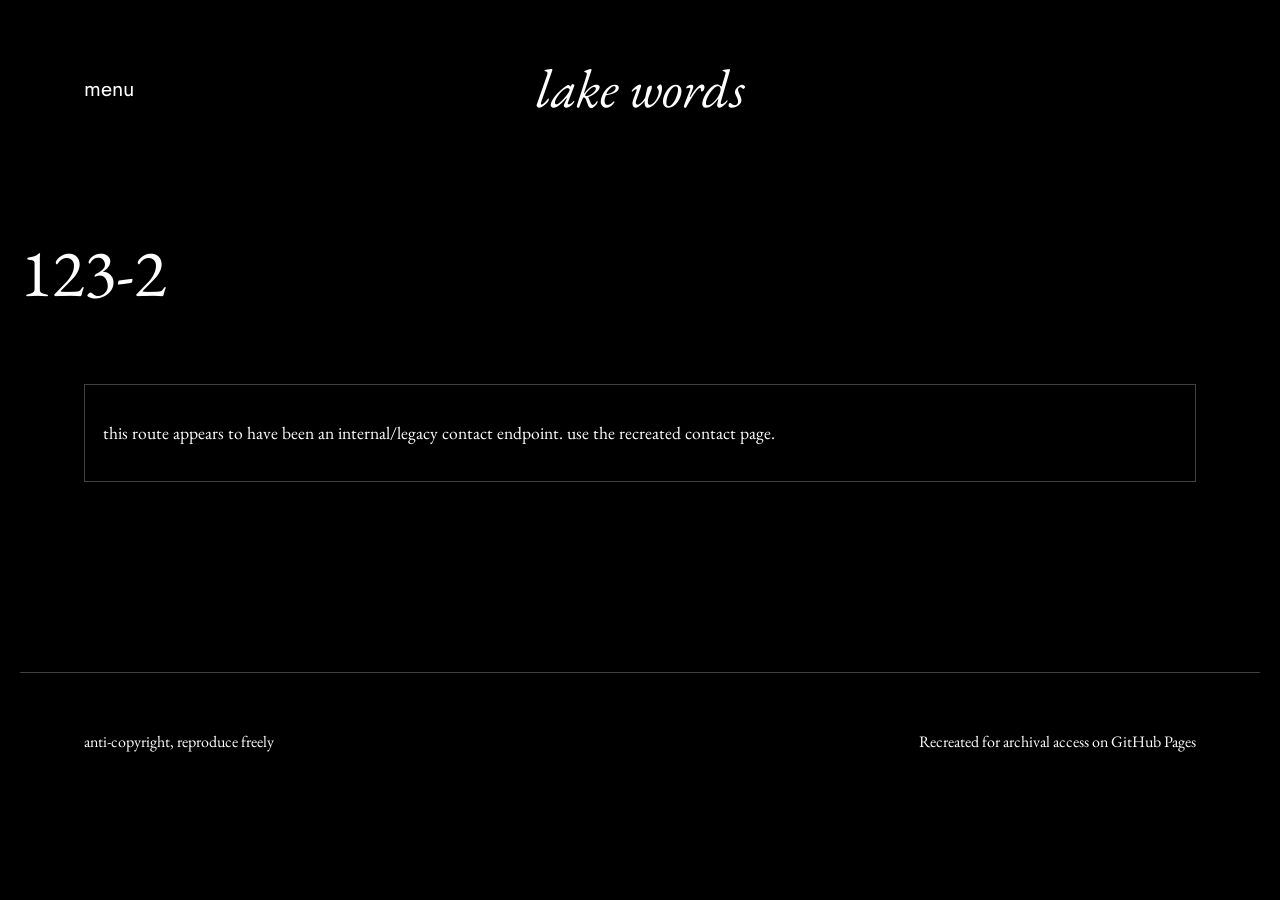
==== docs/123-2/index.html @ a726f297 "first" ====
<!doctype html>
<html lang="en">
<head>
  <meta charset="utf-8" />
  <meta name="viewport" content="width=device-width, initial-scale=1" />
  <title>123-2 - lake words</title>
  <link rel="stylesheet" href="../assets/styles.css" />
</head>
<body>
<header class="site-header">
  <button class="menu-toggle" data-menu-toggle aria-expanded="false" aria-controls="site-nav">menu</button>
  <h1 class="site-title"><a href="../index.html">lake words</a></h1>
  <div></div>
  <nav id="site-nav" class="site-nav" data-site-nav aria-label="Main Menu">
    <ul>
      <li><a href="../read-lake-words/index.html">read</a></li>
      <li><a href="../find-lake-words/index.html">find</a></li>
      <li><a href="../download/index.html">download</a></li>
      <li><a href="../connect/index.html">connect</a></li>
    </ul>
  </nav>
</header>
<main>
<section class="container page-hero"><h1>123-2</h1></section>
<section class="container" style="padding-bottom:3rem;">
  <div class="notice"><p>this route appears to have been an internal/legacy contact endpoint. use the recreated <a href="../contact/index.html">contact page</a>.</p></div>
</section>
</main>
<footer class="site-footer">
  <p>anti-copyright, reproduce freely</p>
  <p>Recreated for archival access on GitHub Pages</p>
</footer>
<script src="../assets/site.js"></script>
</body>
</html>
---- docs/assets/styles.css ----
@import url("https://fonts.googleapis.com/css2?family=EB+Garamond:ital,wght@0,400;0,600;1,400;1,600&family=Jost:wght@400;500;600&display=swap");

:root {
  --bg: #000;
  --fg: #fff;
  --muted: #d7d7d7;
  --line: rgba(255,255,255,0.25);
  --max: 1240px;
  --gap: clamp(20px, 5vw, 70px);
}
* { box-sizing: border-box; }
html, body { margin: 0; padding: 0; }
body {
  background: var(--bg);
  color: var(--fg);
  font-family: "EB Garamond", Georgia, serif;
  font-size: clamp(1.1rem, 1.15vw, 1.4rem);
  line-height: 1.65;
}
a { color: var(--fg); text-decoration: none; }
a:hover, a:focus-visible { text-decoration: underline; }
img { max-width: 100%; display: block; height: auto; }

.site-header {
  max-width: var(--max);
  margin: 0 auto;
  padding: 2.75rem var(--gap);
  display: grid;
  grid-template-columns: 1fr auto 1fr;
  align-items: center;
  gap: 1rem;
}
.menu-toggle {
  background: transparent;
  border: 0;
  color: var(--fg);
  font-size: 1.35rem;
  cursor: pointer;
  width: fit-content;
  padding: 0;
  font-family: "Jost", Arial, sans-serif;
}
.site-nav { display: none; }
.site-nav.open {
  display: flex;
  position: fixed;
  inset: 0;
  background: rgba(0,0,0,0.95);
  align-items: center;
  justify-content: center;
  z-index: 1000;
}
.site-nav ul {
  list-style: none;
  margin: 0;
  padding: 0;
  display: grid;
  gap: 1rem;
  text-align: center;
  font-size: clamp(1.5rem, 5vw, 3.3rem);
}
.site-title {
  margin: 0;
  text-align: center;
  font-size: clamp(2rem, 4.2vw, 3.75rem);
  font-style: italic;
  font-weight: 400;
}
.site-title a { text-decoration: none; }

main { min-height: 55vh; }
.container {
  max-width: var(--max);
  margin: 0 auto;
  padding: 0 var(--gap);
}
.page-hero {
  padding: 2.5rem 0 3.5rem;
}
.page-hero h1 {
  margin: 0;
  font-size: clamp(2.3rem, 6vw, 4.2rem);
  font-weight: 400;
  text-transform: lowercase;
}

.columns {
  display: grid;
  grid-template-columns: 1fr 1fr;
  gap: var(--gap);
}

.kicker {
  font-size: clamp(1.5rem, 3vw, 2.5rem);
  line-height: 1.2;
  margin: 0 0 2rem;
}
.poem p { margin: 0 0 .4rem; font-style: italic; }

.button-row {
  display: flex;
  flex-wrap: wrap;
  gap: .65rem;
  margin: 1.6rem 0;
}
.button {
  display: inline-block;
  border: 1px solid var(--fg);
  padding: .55rem 1rem;
  font-family: "Jost", Arial, sans-serif;
  font-size: .9rem;
  letter-spacing: .08em;
  text-transform: uppercase;
  text-decoration: none;
}
.button.inverse {
  background: var(--fg);
  color: var(--bg);
}

.card-grid {
  display: grid;
  grid-template-columns: repeat(auto-fit, minmax(250px, 1fr));
  gap: 1rem;
}
.card {
  border: 1px solid var(--line);
  padding: 1.1rem;
}
.card h2, .card h3 {
  margin-top: 0;
  margin-bottom: .5rem;
  font-size: clamp(1.4rem, 2.2vw, 2rem);
  font-weight: 400;
}
.small { font-size: .95rem; color: var(--muted); font-family: "Jost", Arial, sans-serif; }

.split-form {
  display: grid;
  grid-template-columns: 1fr auto;
  gap: .6rem;
  margin: 1.5rem 0;
}
input, textarea {
  width: 100%;
  padding: .9rem 1rem;
  border: 1px solid var(--fg);
  border-radius: 0;
  background: var(--bg);
  color: var(--fg);
  font: inherit;
}
textarea { min-height: 12rem; resize: vertical; }

.notice {
  border: 1px solid var(--line);
  padding: 1rem 1.1rem;
}

hr {
  border: 0;
  border-bottom: 1px solid var(--line);
  margin: 3rem 0;
}

.site-footer {
  max-width: var(--max);
  margin: 0 auto;
  padding: 2.5rem var(--gap);
  display: flex;
  justify-content: space-between;
  gap: 1rem;
  border-top: 1px solid var(--line);
  font-size: 1rem;
}

@media (max-width: 900px) {
  .site-header { grid-template-columns: auto 1fr auto; }
  .site-title { justify-self: center; }
  .columns { grid-template-columns: 1fr; }
  .split-form { grid-template-columns: 1fr; }
  .site-footer { flex-direction: column; }
}


.archive-content p { margin: 0 0 .65rem; }
.archive-content h2,
.archive-content h3,
.archive-content h4,
.archive-content h5,
.archive-content h6 {
  margin: 1.4rem 0 .75rem;
  font-weight: 400;
  text-transform: lowercase;
}
.archive-content h5 { font-size: clamp(1.25rem, 2.2vw, 1.8rem); }
.archive-content ul { margin: 0 0 1.2rem 1.2rem; }
.archive-content li { margin-bottom: .4rem; }
.archive-content figure { margin: 2rem 0; }
.archive-content img { width: 100%; }
.archive-content time {
  display: block;
  margin-top: .4rem;
  color: var(--muted);
  font-family: "Jost", Arial, sans-serif;
  font-size: .9rem;
}
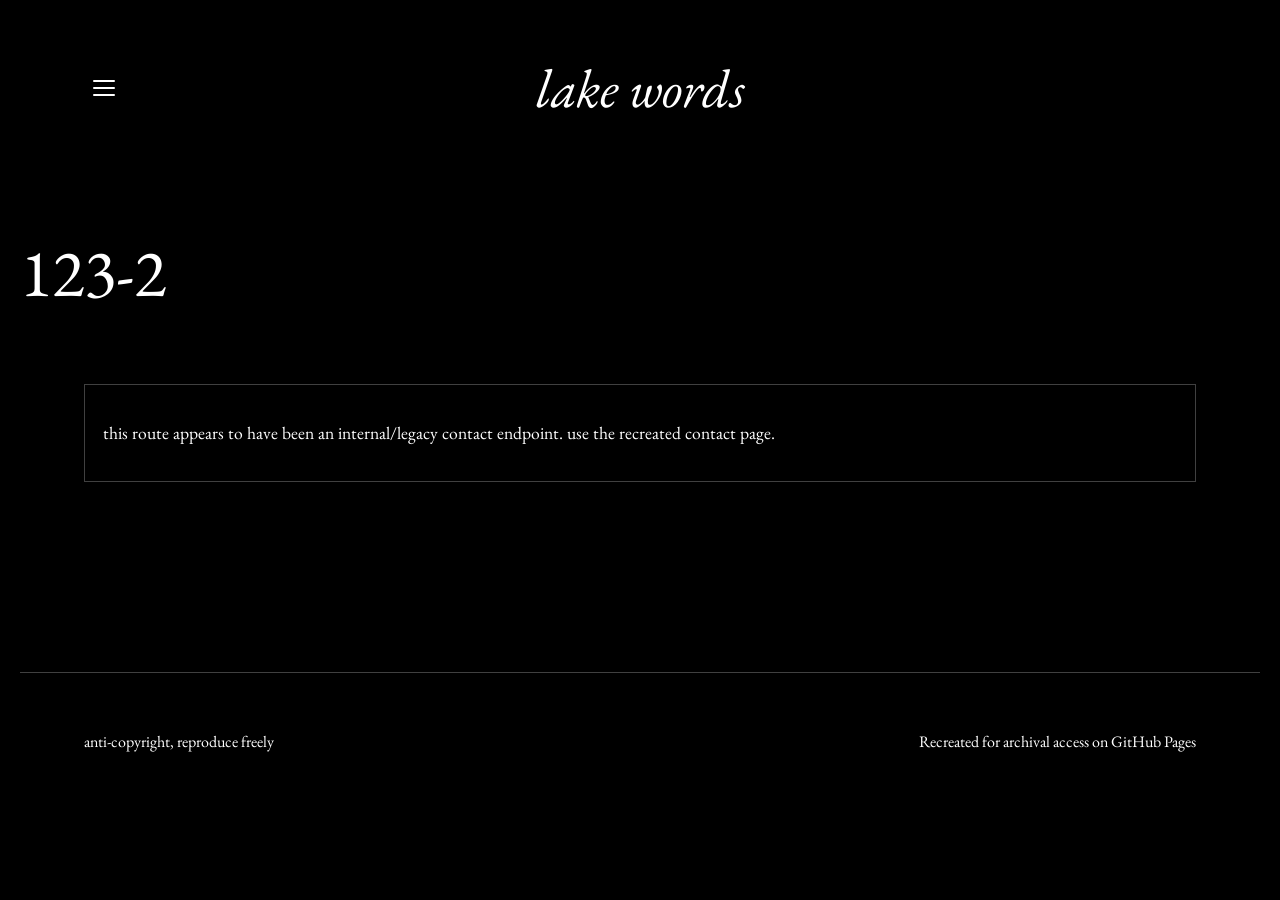
==== commit a00979e5: "updated connect" ====
--- a/docs/123-2/index.html
+++ b/docs/123-2/index.html
@@ -3,12 +3,15 @@
 <head>
   <meta charset="utf-8" />
   <meta name="viewport" content="width=device-width, initial-scale=1" />
+  <link rel="icon" href="../assets/lw.png" type="image/png" />
   <title>123-2 - lake words</title>
   <link rel="stylesheet" href="../assets/styles.css" />
 </head>
 <body>
 <header class="site-header">
-  <button class="menu-toggle" data-menu-toggle aria-expanded="false" aria-controls="site-nav">menu</button>
+  <button class="menu-toggle" type="button" data-menu-toggle aria-expanded="false" aria-controls="site-nav" aria-label="Menu">
+    <span class="menu-toggle-bars" aria-hidden="true"><span></span><span></span><span></span></span>
+  </button>
   <h1 class="site-title"><a href="../index.html">lake words</a></h1>
   <div></div>
   <nav id="site-nav" class="site-nav" data-site-nav aria-label="Main Menu">
--- a/docs/assets/styles.css
+++ b/docs/assets/styles.css
@@ -20,6 +20,11 @@
 a { color: var(--fg); text-decoration: none; }
 a:hover, a:focus-visible { text-decoration: underline; }
 img { max-width: 100%; display: block; height: auto; }
+.launch-handbill {
+  max-width: 18rem;
+  margin: 0 auto 1.25rem;
+}
+.launch-handbill img { width: 100%; }
 
 .site-header {
   max-width: var(--max);
@@ -34,11 +39,30 @@
   background: transparent;
   border: 0;
   color: var(--fg);
-  font-size: 1.35rem;
   cursor: pointer;
-  width: fit-content;
+  width: 2.5rem;
+  height: 2.5rem;
   padding: 0;
-  font-family: "Jost", Arial, sans-serif;
+  display: inline-flex;
+  align-items: center;
+  justify-content: center;
+}
+.menu-toggle:focus-visible {
+  outline: 2px solid var(--fg);
+  outline-offset: 3px;
+}
+.menu-toggle-bars {
+  display: flex;
+  flex-direction: column;
+  justify-content: space-between;
+  width: 1.4rem;
+  height: 1rem;
+}
+.menu-toggle-bars span {
+  display: block;
+  height: 2px;
+  background: currentColor;
+  border-radius: 1px;
 }
 .site-nav { display: none; }
 .site-nav.open {
